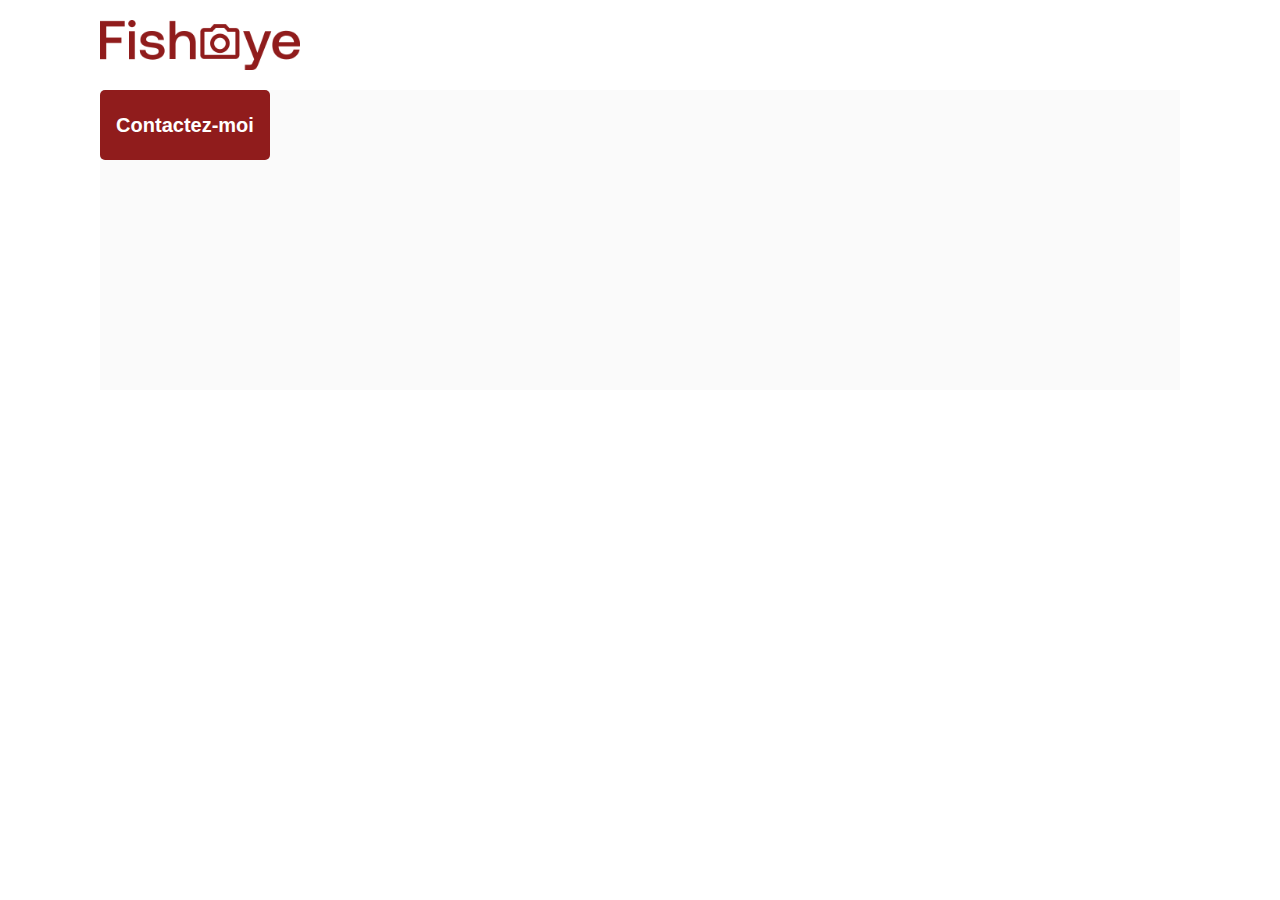
==== photographer.html @ f496090a "first commit" ====
<!DOCTYPE html>
<html>
  <head>
    <link href="css/style.css" rel="stylesheet" type="text/css" />
    <meta charset="utf-8">
    <link rel="icon" type="image/png" href="assets/favicon.png">
    <link href="https://fonts.googleapis.com/css?family=DM+Sans&display=swap" rel="stylesheet">
    <title>Fisheye - photographe </title>
  </head>
  <body>
    <header>
      <img src="assets/images/logo.png" class="logo" />
    </header>
    <main id="main">
      <div class="photograph-header">
        <button class="contact_button" onclick="displayModal()">Contactez-moi</button>
      </div>
    </main>
    <div id="contact_modal">
			<div class="modal">
				<header>
          <h2>Contactez-moi</h2>
          <img src="assets/icons/close.svg" onclick="closeModal()" />
        </header>
				<form>
					<div>
						<label>Prénom</label>
						<input />
					</div>
          <button class="contact_button">Envoyer</button>
				</form>
			</div>
		</div>
    <script src="/scripts/pages/photographer.js"></script>
    <script src="/scripts/utils/contactForm.js"></script>
  </body>
</html>
---- css/style.css ----
@import url("photographer.css");

body {
    font-family: "DM Sans", sans-serif;
    margin: 0;
}


header {
    display: flex;
    flex-direction: row;
    justify-content: space-between;
    align-items: center;
    height: 90px;
}

h1 {
    color: #901C1C;
    margin-right: 100px;
}

.logo {
    height: 50px;
    margin-left: 100px;
}

.photographer_section {
    display: grid;
    grid-template-columns: 1fr 1fr 1fr;
    gap: 70px;
    margin-top: 100px;
}

.photographer_section article {
    justify-self: center;
    display: flex;
    justify-content: center;
    align-items: center;
    flex-direction: column;
}

.photographer_section article h2 {
    color: #D3573C;
    font-size: 36px;
}

.photographer_section article img {
    height: 200px;
    width: 200px;
}
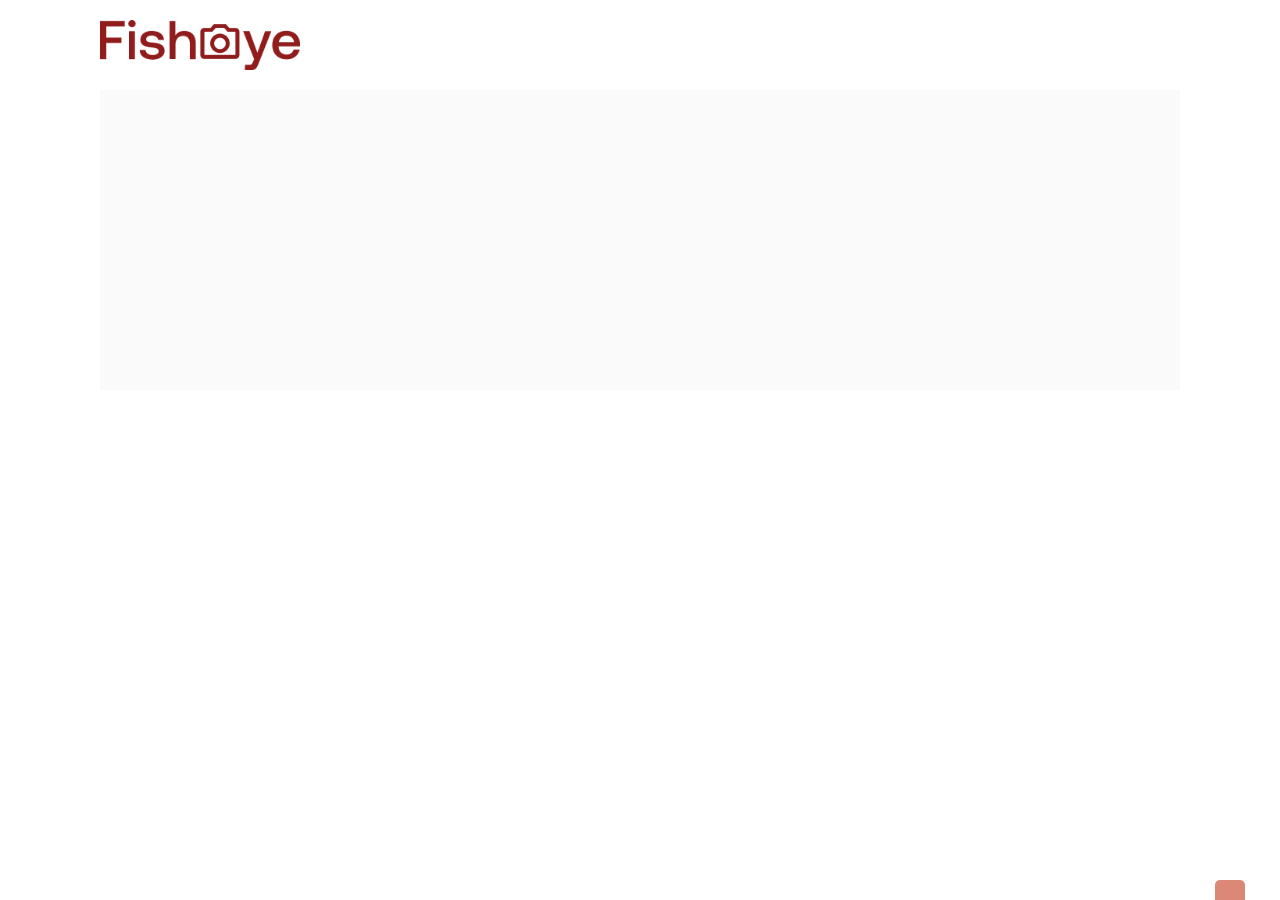
==== commit 2223e3da: "fin de lindex" ====
--- a/photographer.html
+++ b/photographer.html
@@ -13,9 +13,20 @@
     </header>
     <main id="main">
       <div class="photograph-header">
-        <button class="contact_button" onclick="displayModal()">Contactez-moi</button>
+        <section id="profil-infos-photographe"></section>
+     <!--  <button class="contact_button" onclick="displayModal()">Contactez-moi</button> -->
       </div>
     </main>
+
+    <section id="profil-liste-photos">
+      <span id="aucun-contenu">Aucun contenu pour ce filtre sur ce profil.</span>
+    </section>
+
+    <section id="profil-likes-tarif">
+      <span id="profil-likes"></span>
+      <span id="profil-tarif"></span>
+    </section>
+
     <div id="contact_modal">
 			<div class="modal">
 				<header>
@@ -31,7 +42,12 @@
 				</form>
 			</div>
 		</div>
+    <script src="scripts/api/api.js"></script>
+    <script src="/scripts/utils/contactForm.js"></script>
+    <script src="/scripts/models/galery.js"></script>
+    <script src="/scripts/models/Photographe.js"></script>
+    <script src="/scripts/template/creatgalery.js"></script>
+    <script src="/scripts/factories/photographer.js"></script>
     <script src="/scripts/pages/photographer.js"></script>
-    <script src="/scripts/utils/contactForm.js"></script>
   </body>
 </html>
--- a/css/style.css
+++ b/css/style.css
@@ -1,4 +1,13 @@
 @import url("photographer.css");
+
+:root {
+    --primaire: #901c1c;
+    --primaire-alternatif: #d3573c;
+    --secondaire: #db8876;
+    --secondaire-alternatif-1: #525252;
+    --secondaire-alternatif-1-2: #fafafa;
+    --secondaire-alternatif-2: #901c1c;
+  }
 
 body {
     font-family: "DM Sans", sans-serif;
@@ -28,7 +37,8 @@
     display: grid;
     grid-template-columns: 1fr 1fr 1fr;
     gap: 70px;
-    margin-top: 100px;
+    margin-top: 100px;   
+    text-align: center
 }
 
 .photographer_section article {
@@ -40,11 +50,145 @@
 }
 
 .photographer_section article h2 {
-    color: #D3573C;
-    font-size: 36px;
+    color: var(--primaire-alternatif);
+    font-size: 25px;
 }
 
 .photographer_section article img {
+    
+    border-radius: 50%;
+    box-shadow: 0px 2px 5px #acadb6;
     height: 200px;
+    object-fit: cover;
     width: 200px;
+
+}
+.nom-photographe {
+    color: var(--primaire-alternatif);
+    font-size: 36px;
+    font-weight: 400;
+    margin: 0 auto;
+  }
+
+.lien-photographe {
+    text-decoration: none;
+  }
+
+.lieu-photographe {
+    color: var(--primaire);
+    font-size: 22px;
+  }
+
+.img-photographe{
+    border-radius: 50%;
+    box-shadow: 0px 2px 5px #acadb6;
+    height: 200px;
+    object-fit: cover;
+  }
+
+/** Page photographe **/
+#profil-infos-photographe {
+  background-color: var(--secondaire-alternatif-1-2);
+  margin: 0 100px;
+  padding: 50px;
+  position: relative;
+}
+#profil-photo-photographe {
+  height: 180px;
+  position: absolute;
+  right: 50px;
+  top: 50%;
+  transform: translateY(-50%);
+  width: 180px;
+}
+#profil-nom-contact-photographe {
+  display: inline-flex;
+}
+.btn-contact {
+  background-color: var(--primaire);
+  border: transparent;
+  border-radius: 5px;
+  color: #ffffff;
+  font-size: 20px;
+  margin-left: 200px;
+  padding: 15px 10px;
+}
+.btn-contact:hover {
+  background-color: var(--secondaire);
+  color: #000000;
+  cursor: pointer;
+  font-weight: 700;
+}
+#profil-description-photographe {
+  margin-top: 10px;
+}
+#trier {
+  margin: 25px 100px;
+}
+.trier-texte {
+  font-weight: bold;
+}
+#trier > select {
+  background-color: var(--primaire);
+  border: none;
+  border-top-left-radius: 5px;
+  border-top-right-radius: 5px;
+  color: #ffffff;
+  font-size: 18px;
+  height: 60px;
+  padding: 0 5px;
+  width: 150px;
+}
+#trier > select > option {
+  border-top: 1px solid #ffffff;
+}
+#profil-liste-photos {
+  display: flex;
+  flex-wrap: wrap;
+  gap: 10px 30px;
+  margin: 0 100px 50px 100px;
+}
+#aucun-contenu {
+  display: none;
+}
+.photo {
+  flex: 1 0 30%;
+}
+.img-photo {
+  border-radius: 5px;
+  display: block;
+  height: 400px;
+  margin: auto;
+  object-fit: cover;
+  width: 100%;
+}
+.titre-photo {
+  color: var(--primaire);
+  font-size: 24px;
+}
+.like {
+  color: var(--primaire);
+  float: right;
+  font-size: 24px;
+}
+.like-coeur::after {
+  content: "\2764";
+}
+.like-coeur:hover {
+  color: var(--primaire-alternatif);
+  cursor: pointer;
+}
+#profil-likes-tarif {
+  background-color: var(--secondaire);
+  border-top-left-radius: 5px;
+  border-top-right-radius: 5px;
+  bottom: 0;
+  font-size: 18px;
+  padding: 10px 15px;
+  position: fixed;
+  right: 35px;
+  width: fit-content;
+}
+#profil-tarif-photographe {
+  margin-left: 15px;
 }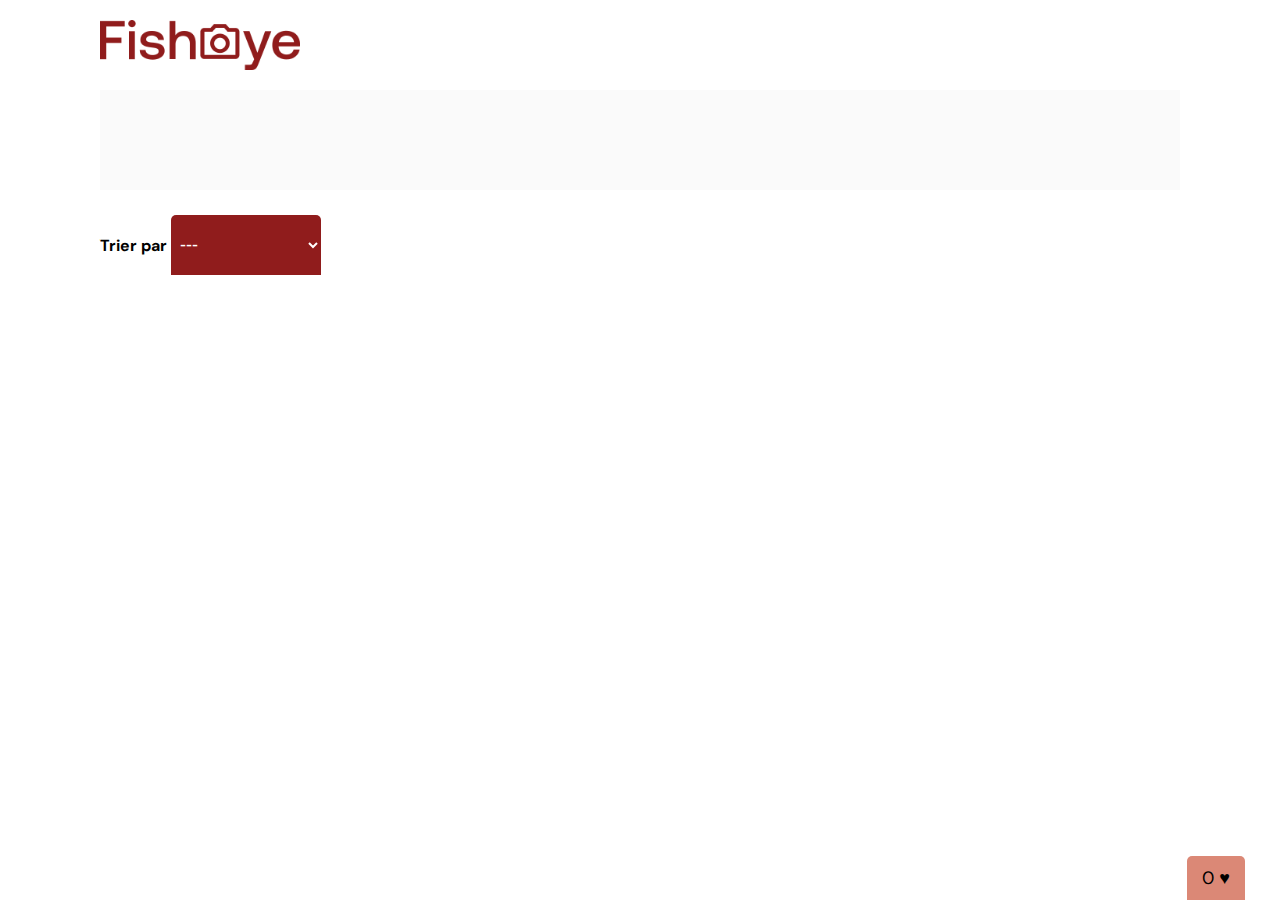
==== commit 95e695d2: "fin du code" ====
--- a/photographer.html
+++ b/photographer.html
@@ -14,9 +14,17 @@
     <main id="main">
       <div class="photograph-header">
         <section id="profil-infos-photographe"></section>
-     <!--  <button class="contact_button" onclick="displayModal()">Contactez-moi</button> -->
       </div>
-    </main>
+      
+      <div id="trier">
+        <label class="trier-texte" for="select-trier">Trier par </label>
+        <select id="select-trier" onchange="trier(this)">
+            <option disabled selected>---</option>
+            <option>Popularité</option>
+            <option>Date</option>
+            <option>Titre</option>
+        </select>
+    </div>
 
     <section id="profil-liste-photos">
       <span id="aucun-contenu">Aucun contenu pour ce filtre sur ce profil.</span>
@@ -26,24 +34,46 @@
       <span id="profil-likes"></span>
       <span id="profil-tarif"></span>
     </section>
+    <section id="lightbox">
+      <div class="contenu-lightbox">
+          <span class="fermer fermer-lightbox" aria-label="Fermer la modal" onclick="fermerLightbox()"></span>
+          <span class="fleche" aria-label="Image précédente" id="fleche-gauche"></span>
+          <span class="fleche" aria-label="Image suivante" id="fleche-droite"></span>
+          <div class="photo-titre-lightbox">
+              <div id="contenu-photo-lightbox">
+                  
+              </div>
+              <span class="titre-photo" id="titre-photo-lightbox"></span>
+          </div>
+      </div>
+  </section>
 
-    <div id="contact_modal">
-			<div class="modal">
-				<header>
-          <h2>Contactez-moi</h2>
-          <img src="assets/icons/close.svg" onclick="closeModal()" />
-        </header>
-				<form>
-					<div>
-						<label>Prénom</label>
-						<input />
-					</div>
-          <button class="contact_button">Envoyer</button>
-				</form>
-			</div>
-		</div>
+  <section id="contact">
+    <h1>Contactez <span id="nom-contact"></span></h1>
+    <div class="contenu-contact">
+        <span class="fermer" id="fermer-contact" onclick="fermerContact()"></span>
+        <form method="get">
+            <label class="label-form">Prénom</label>
+            <input title="Modifier le prénom" class="champ-form action-form" id="form-prenom" type="text" required>
+            <label class="label-form">Nom</label>
+            <input title="Modifier le nom" class="champ-form action-form" id="form-nom" type="text" required>
+            <label class="label-form">Email</label>
+            <input title="Modifier l'email" class="champ-form action-form" id="form-email" type="text" required>
+            <label class="label-form">Votre message</label>
+            <textarea title="Modifier le message" class="champ-form action-form" id="form-message" required></textarea>
+            <button title="Envoyer le message" class="btn-valider action-form" type="button" onclick="validerContact()">Envoyer</button>
+        </form>
+    </div>
+</section>
+
+  </main>
     <script src="scripts/api/api.js"></script>
     <script src="/scripts/utils/contactForm.js"></script>
+    <script src="/scripts/function/contact.js"></script>
+    <script src="/scripts/function/filtre.js"></script>
+    <script src="/scripts/function/ligthroom.js"></script>
+    <script src="/scripts/function/like.js"></script>
+    <script src="/scripts/function/trier.js"></script>
     <script src="/scripts/models/galery.js"></script>
     <script src="/scripts/models/Photographe.js"></script>
     <script src="/scripts/template/creatgalery.js"></script>
--- a/css/style.css
+++ b/css/style.css
@@ -12,9 +12,24 @@
 body {
     font-family: "DM Sans", sans-serif;
     margin: 0;
-}
-
-
+    .fermer {
+      color: var(--primaire);
+      cursor: pointer;
+      font-size: 100px;
+      position: absolute;
+      right: 100px;
+      top: 0;
+    }
+    .fermer:hover {
+      color: var(--secondaire);
+    }
+    .fermer::after {
+      content: "\00d7";
+    }
+    
+}
+
+/**En tête**/
 header {
     display: flex;
     flex-direction: row;
@@ -191,4 +206,111 @@
 }
 #profil-tarif-photographe {
   margin-left: 15px;
-}+}
+
+/** Formulaire de contact **/
+#contact {
+  background-color: var(--secondaire);
+  display: none;
+  left: 50%;
+  padding: 10px 50px;
+  position: fixed;
+  top: 50%;
+  transform: translate(-50%, -50%);
+}
+#fermer-contact {
+  color: #ffffff;
+  font-size: 60px;
+  right: 5px;
+  top: 0;
+}
+.label-form {
+  color: #312e2e;
+  font-size: 18px;
+}
+.champ-form {
+  border-color: transparent;
+  display: block;
+  height: 30px;
+  margin-bottom: 10px;
+  width: 100%;
+}
+textarea.champ-form {
+  height: 150px;
+  resize: none;
+}
+.btn-valider {
+  background-color: var(--primaire);
+  border-color: transparent;
+  border-radius: 5px;
+  color: #ffffff;
+  padding: 10px 20px;
+}
+.btn-valider:hover {
+  background-color: var(--primaire-alternatif);
+  color: var(--secondaire-alternatif);
+  cursor: pointer;
+}
+
+
+/** Lightbox **/
+#lightbox {
+  background-color: white;
+  display: none;
+  height: 100%;
+  position: fixed;
+  top: 0;
+  width: 100%;
+}
+.contenu-lightbox {
+  display: flex;
+  flex-direction: column;
+  height: calc(100% - 100px);
+  justify-content: center;
+  margin: 50px 10%;
+  width: 80%;
+}
+.fleche {
+  color: var(--primaire);
+  cursor: pointer;
+  font-size: 100px;
+  position: absolute;
+}
+.fleche:hover {
+  color: var(--secondaire);
+}
+#fleche-gauche {
+  left: 100px;
+}
+#fleche-droite {
+  right: 100px;
+}
+#fleche-gauche::after {
+  content: "\2190";
+}
+#fleche-droite::after {
+  content: "\2192";
+}
+.photo-titre-lightbox {
+  margin: auto;
+  width: fit-content;
+}
+.photo-img,
+.photo-video {
+  display: none;
+}
+.lien-lightbox {
+  display: block;
+}
+#photo-lightbox,
+#video-lightbox {
+  display: block;
+  margin: 0 auto;
+  max-height: 800px;
+  max-width: 800px;
+  object-fit: cover;
+}
+#titre-photo-lightbox {
+  display: block;
+  width: 100%;
+}
